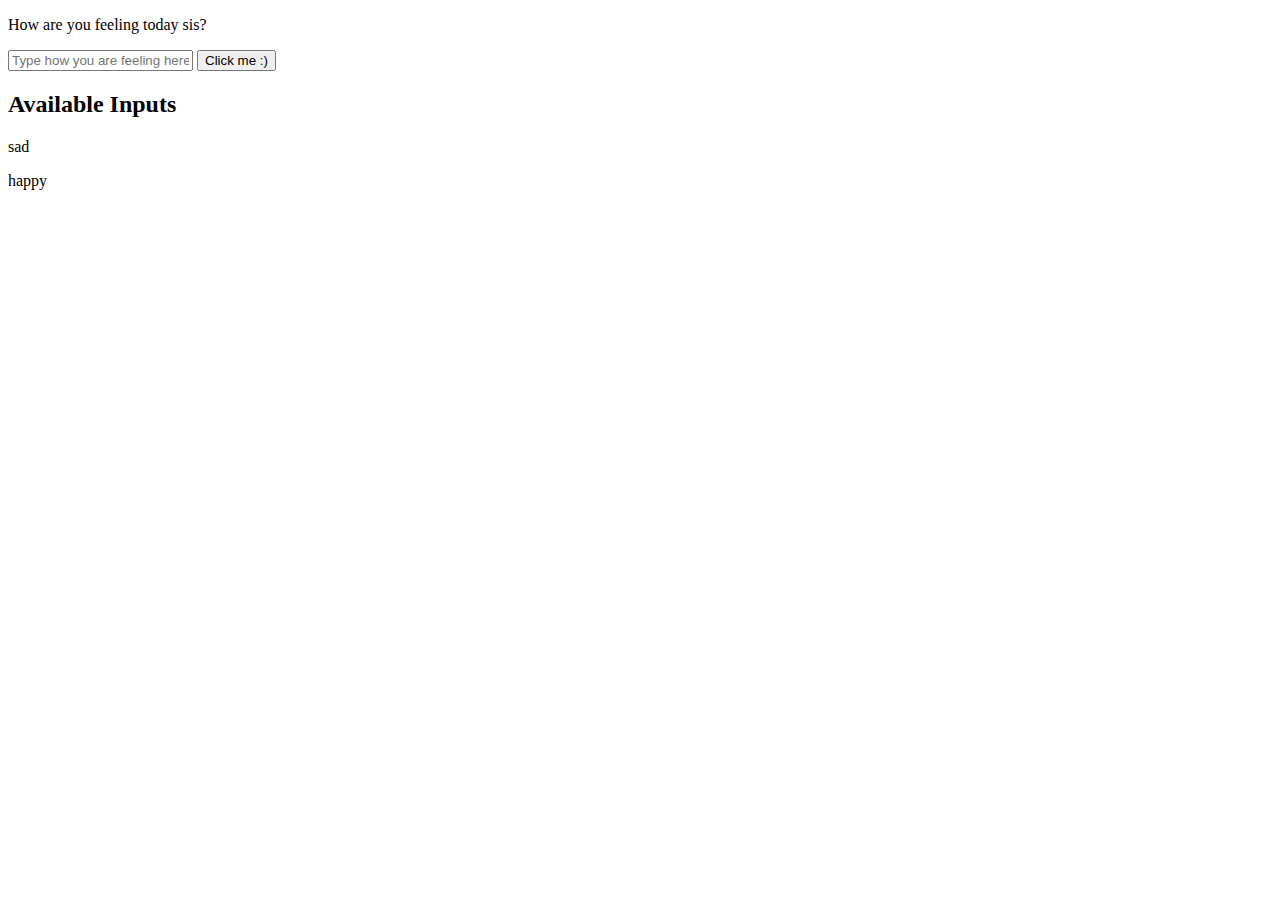
==== index.html @ 9b4fd76f "initial commit with basic structure in place" ====
<!DOCTYPE html>
<html lang="en">
<head>
    <meta charset="UTF-8">
    <meta name="viewport" content="width=device-width, initial-scale=1.0">

</head>
<body>
    <div id="parentDiv">
        <div id="adviceDiv">
            <p id="advice"> How are you feeling today sis? </p>
        </div>
        <div id="mainDiv">
            <p id="answers"></p>
            <input type="text" id="textBox" placeholder="Type how you are feeling here...">
            <button id="response">Click me :)</button>
            <div id="imagePlaceHolder"></div>
        </div>
        <div id="adviceList">

        </div>

    </div>
    <script src="script.js"></script>
</body>
</html>
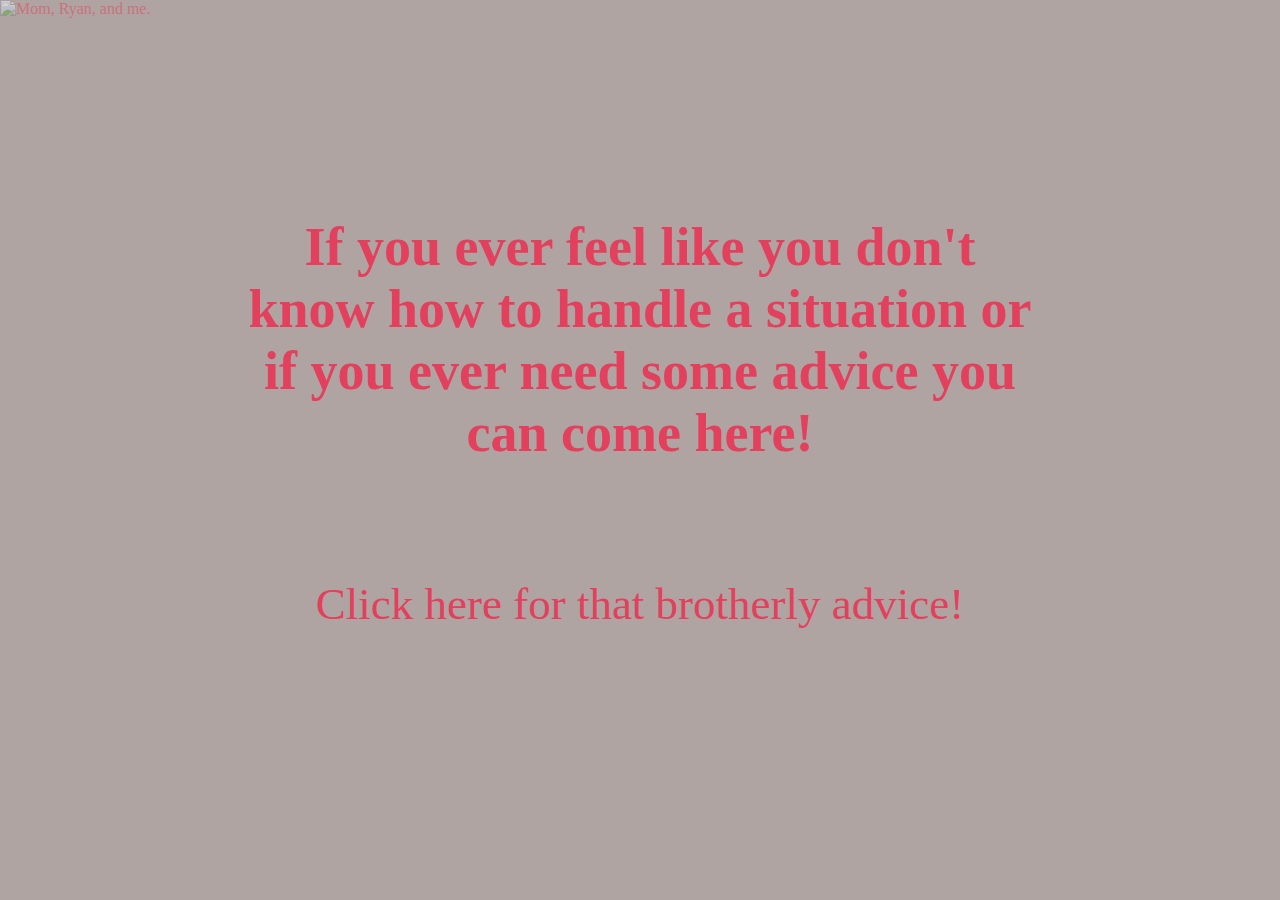
==== commit eab1fd13: "fixes the page orientation hopeully" ====
--- a/index.html
+++ b/index.html
@@ -3,23 +3,20 @@
 <head>
     <meta charset="UTF-8">
     <meta name="viewport" content="width=device-width, initial-scale=1.0">
-
+<link rel="stylesheet" href="landing.css">
+<link rel="preconnect" href="https://fonts.googleapis.com">
+<link rel="preconnect" href="https://fonts.gstatic.com" crossorigin>
+<link href="https://fonts.googleapis.com/css2?family=Sunshiney&display=swap" rel="stylesheet">
 </head>
 <body>
-    <div id="parentDiv">
-        <div id="adviceDiv">
-            <p id="advice"> How are you feeling today sis? </p>
+    <div id="landingDiv">
+        <img id="img1" src="https://i.postimg.cc/ryWBhVyV/17-E49-C30-A94-D-459-C-9541-AA113-DF3-DACB.jpg" alt="Mom, Ryan, and me. ">
+        <div id="titleDiv">
+            <h1>If you ever feel like you don't know how to handle a situation or if you ever need some advice you can come here!</h1>
         </div>
-        <div id="mainDiv">
-            <p id="answers"></p>
-            <input type="text" id="textBox" placeholder="Type how you are feeling here...">
-            <button id="response">Click me :)</button>
-            <div id="imagePlaceHolder"></div>
+        <div id="centeredLink">
+            <a href="index.html">Click here for that brotherly advice!</a>
         </div>
-        <div id="adviceList">
-
-        </div>
-
     </div>
     <script src="script.js"></script>
 </body>
--- a/landing.css
+++ b/landing.css
@@ -0,0 +1,51 @@
+
+body {
+    background-color: #afa4a1;
+    margin: 0;
+    overflow: hidden;
+    color: #e3405d;
+    font-family: sunshiney;
+}
+#img1 {
+    opacity: 50%;
+    position: absolute;
+    object-fit: cover;
+    top: 0;
+    left: 0;
+    width: 100%;
+    height: 100%;
+}
+#landingDiv {
+    display: flex;
+    flex-direction: column;
+    justify-content: space-between; 
+    align-items: center;            
+    height: 100vh;                 
+    margin: 0;
+    position: relative;
+    z-index: -1;
+}
+#titleDiv {
+    text-align: center;
+    position: absolute;
+    width: 800px;
+    font-size: 3vh;
+    top: 20%;
+    z-index: 1;
+}
+#centeredLink {
+    position: absolute;
+    bottom: 30%;
+    text-align: center;
+    z-index: 1;
+}
+#centeredLink a {
+    text-align: center;
+    text-decoration: none;
+    color: #e3405d;
+    font-size: 5vh;
+}
+#centeredLink a:hover {
+    transition: 0.5s;
+    color: black;
+}